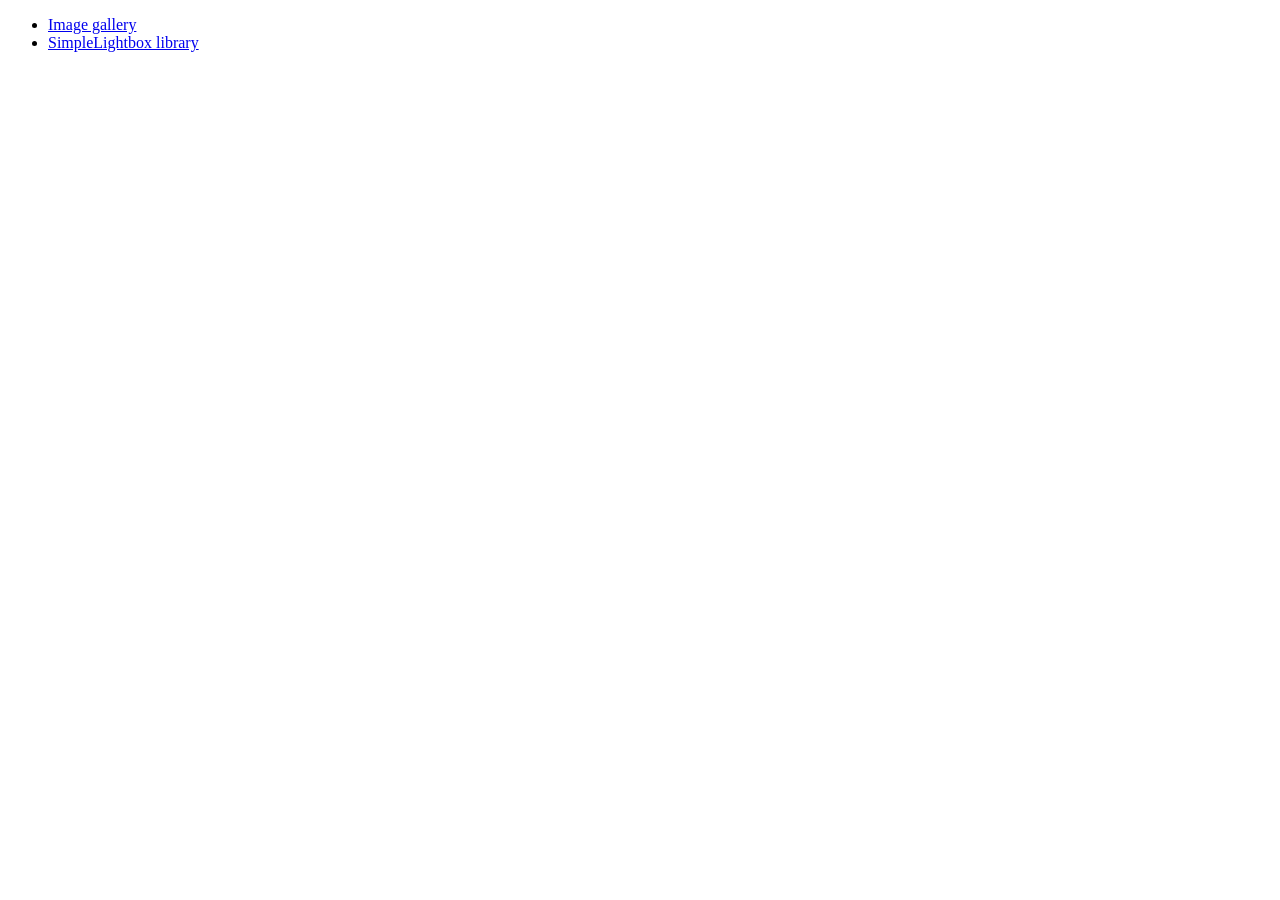
==== index.html @ 6eb48e00 "up" ====
<!DOCTYPE html>
<html lang="en">
  <head>
    <meta charset="UTF-8" />
    <meta name="viewport" content="width=device-width, initial-scale=1.0" />
    <meta http-equiv="X-UA-Compatible" content="ie=edge" />
    <title>Homework 7</title>
    <link rel="stylesheet" href="css/common.css" />
  </head>
  <body>
    <ul>
      <li><a href="01-gallery.html">Image gallery</a></li>
      <li><a href="02-lightbox.html">SimpleLightbox library</a></li>
    </ul>
  </body>
</html>
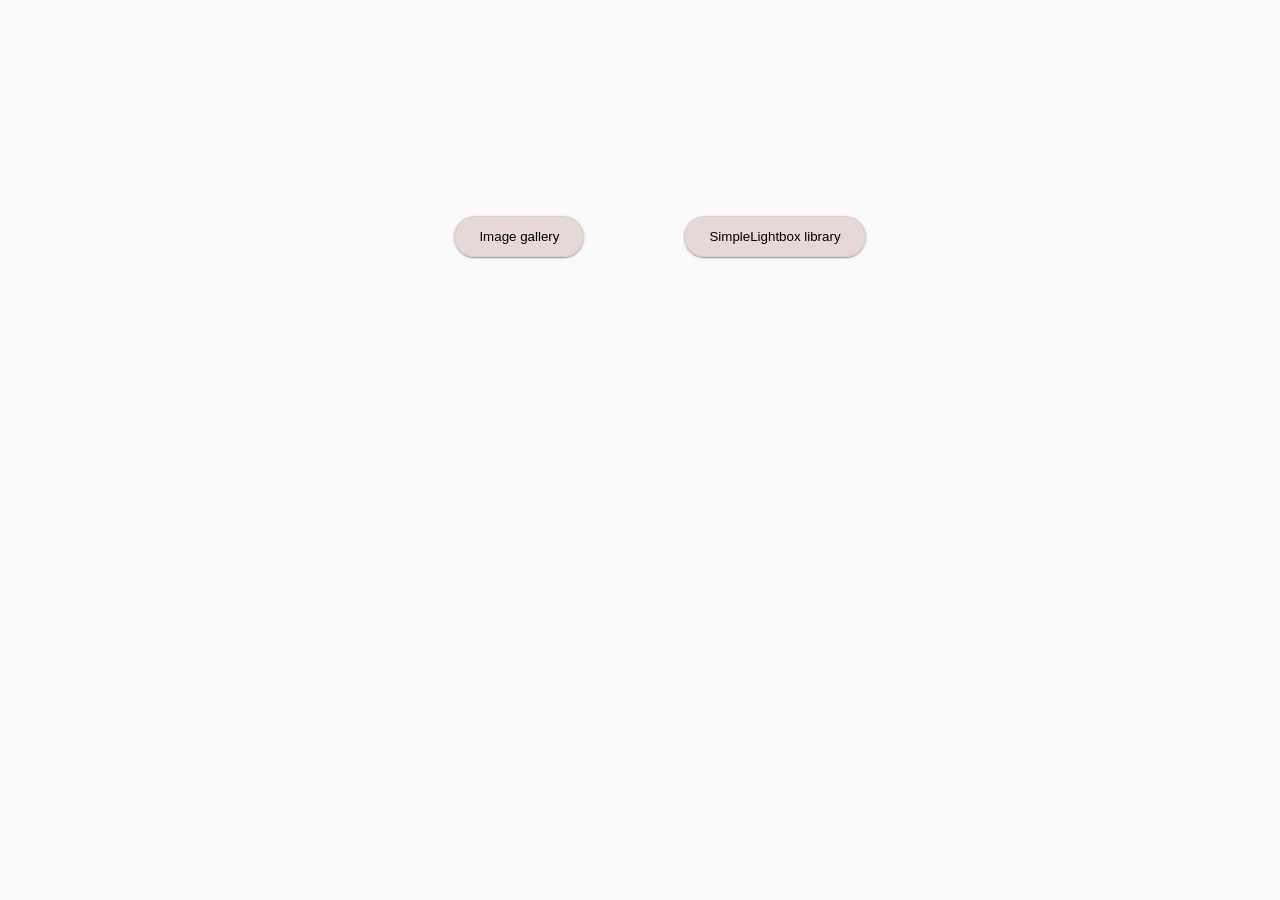
==== commit 07021857: "final up" ====
--- a/index.html
+++ b/index.html
@@ -8,9 +8,17 @@
     <link rel="stylesheet" href="css/common.css" />
   </head>
   <body>
-    <ul>
-      <li><a href="01-gallery.html">Image gallery</a></li>
-      <li><a href="02-lightbox.html">SimpleLightbox library</a></li>
+    <ul class="list">
+      <li>
+        <a href="01-gallery.html"
+          ><button class="btn" type="button">Image gallery</button></a
+        >
+      </li>
+      <li>
+        <a href="02-lightbox.html"
+          ><button class="btn" type="button">SimpleLightbox library</button></a
+        >
+      </li>
     </ul>
   </body>
 </html>
--- a/css/common.css
+++ b/css/common.css
@@ -0,0 +1,69 @@
+* {
+  box-sizing: border-box;
+}
+
+body {
+  margin: 16px;
+  font-family: -apple-system, BlinkMacSystemFont, "Segoe UI", Roboto, Oxygen,
+    Ubuntu, Cantarell, "Open Sans", "Helvetica Neue", sans-serif;
+  -webkit-font-smoothing: antialiased;
+  -moz-osx-font-smoothing: grayscale;
+  background-color: #fafafa;
+  color: #212121;
+  line-height: 1.5;
+}
+
+input {
+  padding: 8px;
+  font: inherit;
+}
+
+button {
+  padding: 8px 12px;
+  cursor: pointer;
+}
+
+h1,
+h2,
+h3,
+h4,
+h5,
+h6,
+p {
+  margin: 0;
+}
+
+a {
+  color: currentColor;
+  text-decoration: none;
+}
+
+.list {
+  margin: 0;
+  padding-top: 200px;
+  list-style: none;
+  display: flex;
+  gap: 100px;
+  justify-content: center;
+}
+
+.btn {
+  padding: 12px 24px;
+  background-color: rgba(218, 193, 193, 0.596);
+  border: 1px solid rgba(218, 193, 193, 0.596);
+  border-radius: 25px;
+  box-shadow: 0px 1px 3px 0px rgba(0, 0, 0, 0.2),
+    0px 1px 1px 0px rgba(0, 0, 0, 0.14), 0px 2px 1px -1px rgba(0, 0, 0, 0.12);
+  transition: transform linear 250ms, background-color linear 250ms,
+    color linear 250ms;
+}
+
+.btn:hover,
+.btn:focus {
+  transform: scale(1.03);
+  color: #ffffff;
+  background-color: #000000;
+  border: #ffffff;
+  box-shadow: 5px 5px 7px 0px rgba(0, 0, 0, 0.2),
+    10px 10px 10px 0px rgba(0, 0, 0, 0.14), 0px 2px 1px -1px rgba(0, 0, 0, 0.12);
+}
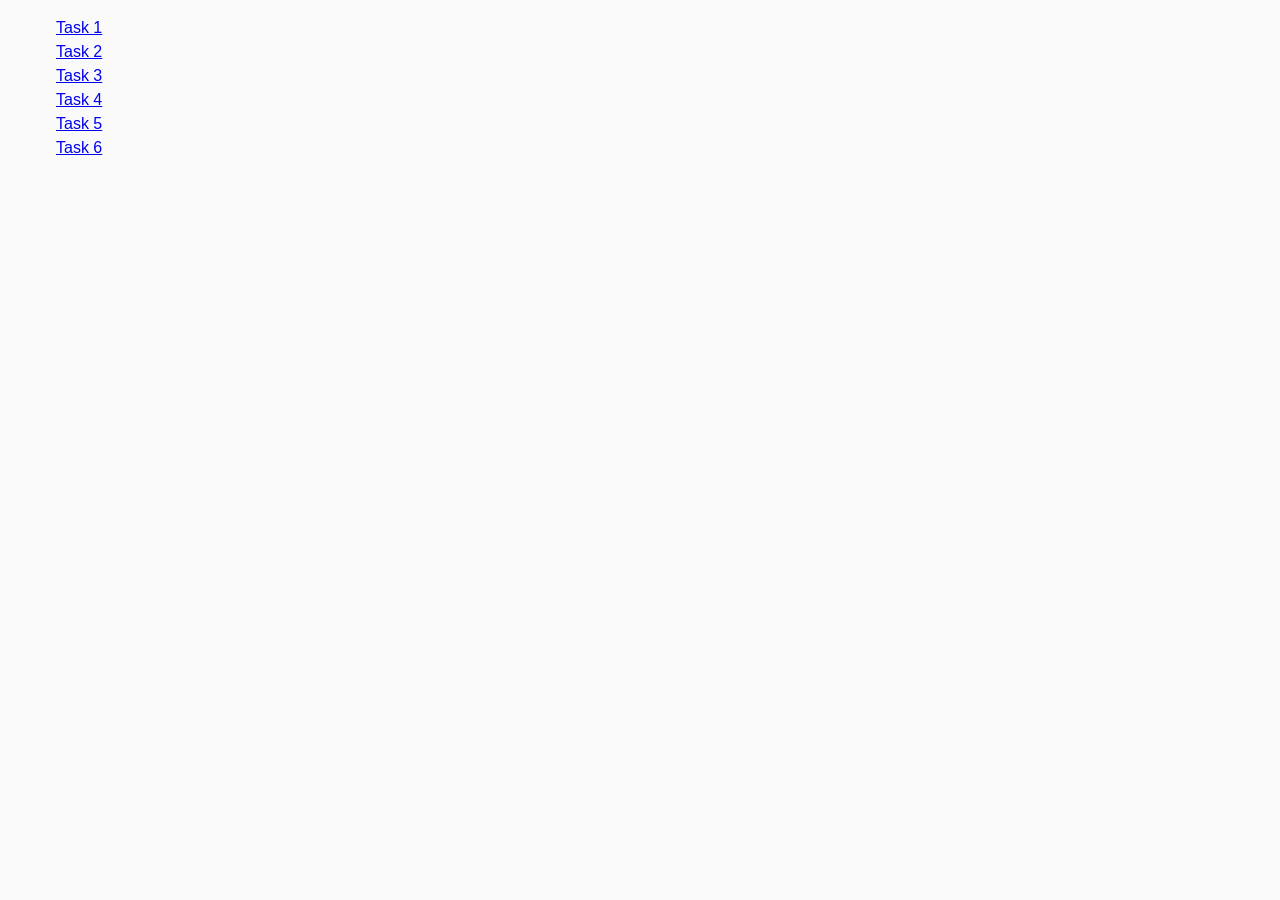
==== commit 2634918c: "end task 5" ====
--- a/index.html
+++ b/index.html
@@ -2,23 +2,19 @@
 <html lang="en">
   <head>
     <meta charset="UTF-8" />
+    <meta http-equiv="X-UA-Compatible" content="IE=edge" />
     <meta name="viewport" content="width=device-width, initial-scale=1.0" />
-    <meta http-equiv="X-UA-Compatible" content="ie=edge" />
     <title>Homework 7</title>
-    <link rel="stylesheet" href="css/common.css" />
+    <link rel="stylesheet" href="./css/common.css" />
   </head>
   <body>
-    <ul class="list">
-      <li>
-        <a href="01-gallery.html"
-          ><button class="btn" type="button">Image gallery</button></a
-        >
-      </li>
-      <li>
-        <a href="02-lightbox.html"
-          ><button class="btn" type="button">SimpleLightbox library</button></a
-        >
-      </li>
+    <ul>
+      <li><a href="./task-1.html">Task 1</a></li>
+      <li><a href="./task-2.html">Task 2</a></li>
+      <li><a href="./task-3.html">Task 3</a></li>
+      <li><a href="./task-4.html">Task 4</a></li>
+      <li><a href="./task-5.html">Task 5</a></li>
+      <li><a href="./task-6.html">Task 6</a></li>
     </ul>
   </body>
 </html>
--- a/css/common.css
+++ b/css/common.css
@@ -4,66 +4,14 @@
 
 body {
   margin: 16px;
-  font-family: -apple-system, BlinkMacSystemFont, "Segoe UI", Roboto, Oxygen,
-    Ubuntu, Cantarell, "Open Sans", "Helvetica Neue", sans-serif;
+  font-family: -apple-system, BlinkMacSystemFont, 'Segoe UI', Roboto, Oxygen,
+    Ubuntu, Cantarell, 'Open Sans', 'Helvetica Neue', sans-serif;
   -webkit-font-smoothing: antialiased;
   -moz-osx-font-smoothing: grayscale;
   background-color: #fafafa;
   color: #212121;
   line-height: 1.5;
 }
-
-input {
-  padding: 8px;
-  font: inherit;
+li {
+  list-style-type: none;
 }
-
-button {
-  padding: 8px 12px;
-  cursor: pointer;
-}
-
-h1,
-h2,
-h3,
-h4,
-h5,
-h6,
-p {
-  margin: 0;
-}
-
-a {
-  color: currentColor;
-  text-decoration: none;
-}
-
-.list {
-  margin: 0;
-  padding-top: 200px;
-  list-style: none;
-  display: flex;
-  gap: 100px;
-  justify-content: center;
-}
-
-.btn {
-  padding: 12px 24px;
-  background-color: rgba(218, 193, 193, 0.596);
-  border: 1px solid rgba(218, 193, 193, 0.596);
-  border-radius: 25px;
-  box-shadow: 0px 1px 3px 0px rgba(0, 0, 0, 0.2),
-    0px 1px 1px 0px rgba(0, 0, 0, 0.14), 0px 2px 1px -1px rgba(0, 0, 0, 0.12);
-  transition: transform linear 250ms, background-color linear 250ms,
-    color linear 250ms;
-}
-
-.btn:hover,
-.btn:focus {
-  transform: scale(1.03);
-  color: #ffffff;
-  background-color: #000000;
-  border: #ffffff;
-  box-shadow: 5px 5px 7px 0px rgba(0, 0, 0, 0.2),
-    10px 10px 10px 0px rgba(0, 0, 0, 0.14), 0px 2px 1px -1px rgba(0, 0, 0, 0.12);
-}
